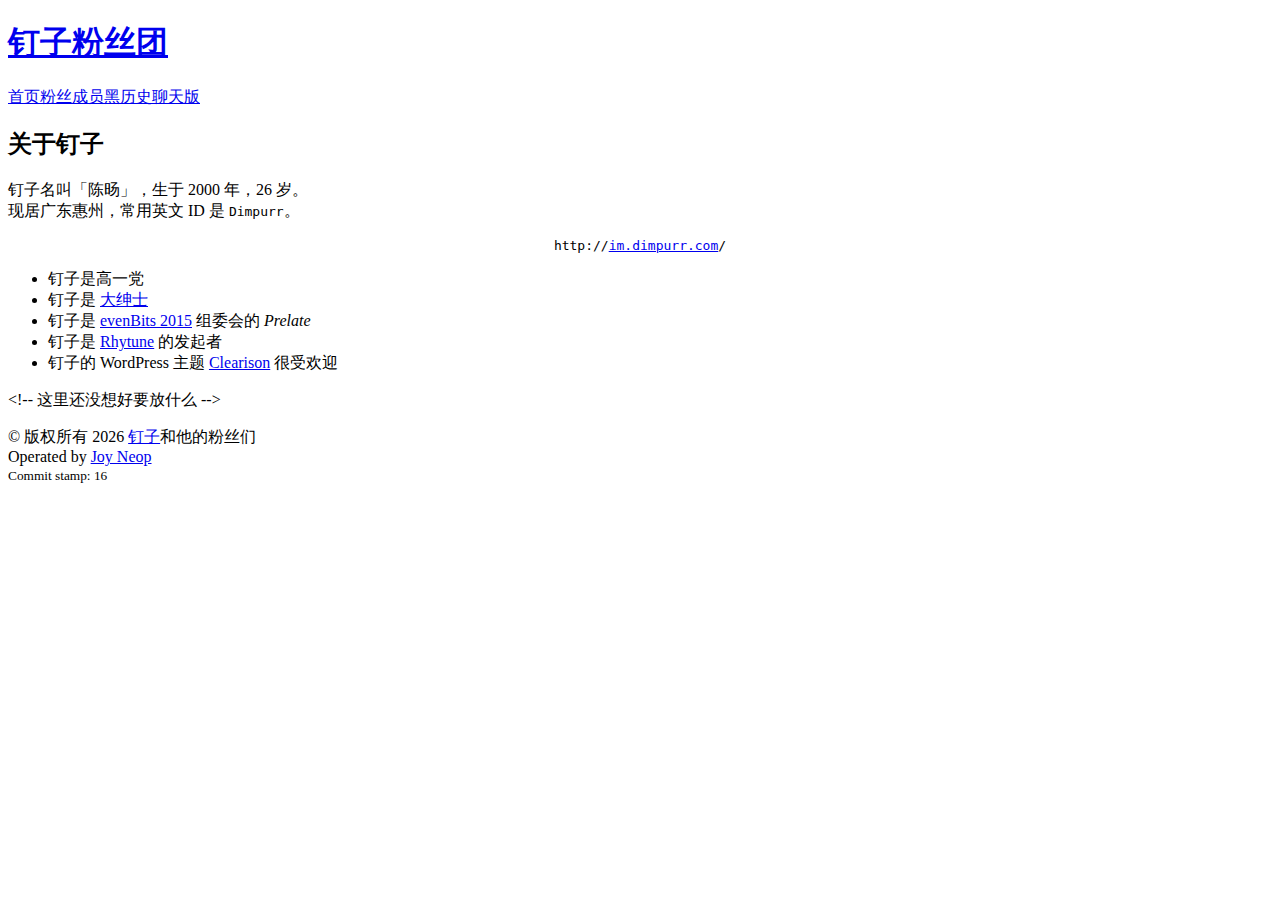
==== index.html @ 7dfb2317 "ad forum" ====
<!DOCTYPE html>
<html>
<head>
	<meta charset="utf-8" />
	<title>钉子粉丝团</title>
	<meta name="viewport" content="width=device-width, initial-scale=1">
	<!-- <base href="//dimbox.net/"></base> -->
	<link rel="stylesheet" type="text/css" href="/main.css">
	<link rel="shortcut icon" href="/favicon.jpg">
	<link rel="apple-touch-icon" href="/dimbox.png">
</head>
<body>
	<header>
		<div class="title-cont">
			<nav class="title">
				<div class="title-inner">
					<h1><a href="./">钉子粉丝团</a></h1>
					<div class="nav-links">
						<a class="page-now-on" id="nav-link-to-home" href="/">首页</a><a id="nav-link-to-fans-list" href="/members.html">粉丝成员</a><a id="nav-link-to-black-history" href="/too-young-too-simple.html">黑历史</a><a id="nav-link-to-bbs" href="/bbs/">聊天版</a>
					</div>
				</div>
			</nav>
		</div>
	</header>
	<div id="main">
		<div class="content">
			<section class="align-center section-first-child">
				<h2>关于钉子</h2>
				<p>钉子名叫「陈旸」，生于 2000 年，<script type="text/javascript">
				var age = Math.floor(((new Date()).getTime()-954374400000)/(1000*3600*24*365.24750001));
				document.write(age);
				</script> 岁。<br />现居广东惠州，常用英文 ID 是 <code>Dimpurr</code>。</p>
				<pre style="text-align:center;"><code>http://<a href="http://im.dimpurr.com/">im.dimpurr.com</a>/</code></pre>
			</section>
			<section class="align-center middle-sections">
				<ul>
					<li>钉子是高一党</li>
					<li>钉子是 <a target="_blank" href="http://blog.dimpurr.com/ex-hentai/">大绅士</a></li>
					<li>钉子是 <a target="_blank" href="http://2015.evenbits.org/real-index.html">evenBits 2015</a> 组委会的 <em>Prelate</em></li>
					<li>钉子是 <a target="_blank" href="http://rhytune.io/">Rhytune</a> 的发起者</li>
					<li>钉子的 WordPress 主题 <a target="_blank" href="http://blog.dimpurr.com/clearision/">Clearison</a> 很受欢迎</li>
				</ul>
			</section>
			<section class="align-center middle-sections">
				<p class="not-important">&lt;!-- 这里还没想好要放什么 --&gt;</p>
			</section>
		</div>
		<footer class="footer-cont">
			<div class="footer section-last-child">
				&copy; 版权所有 <script type="text/javascript">document.write((new Date()).getFullYear());</script> <a href="http://dimpurr.com/">钉子</a>和他的粉丝们<br />Operated by <a href="http://www.joyneop.com/">Joy Neop</a><br /><small class="not-important">Commit stamp: 16</small>
			</div>
		</footer>
	</div>
</body>
</html>
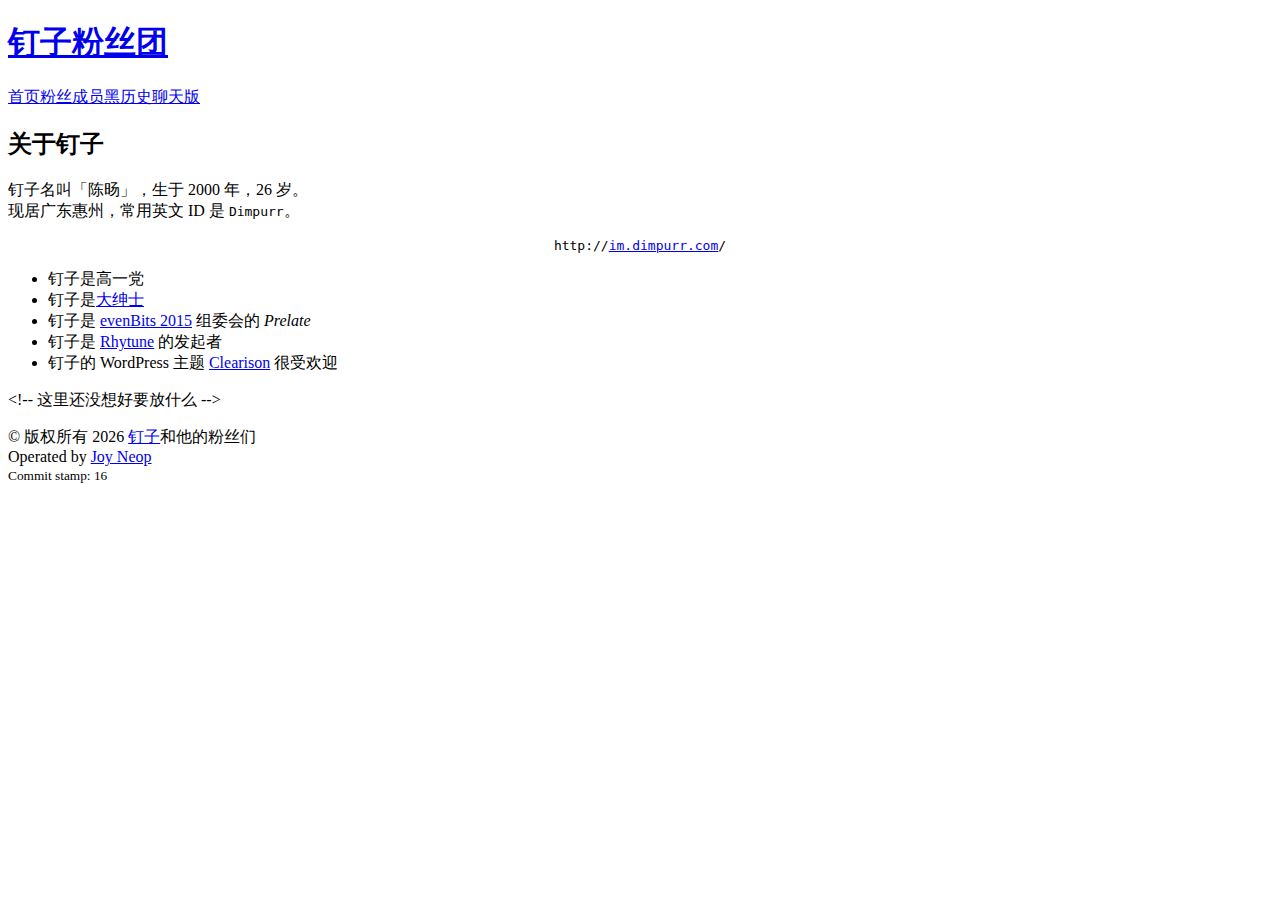
==== commit 11f4d62d: "typo fix: removed a space between kanji" ====
--- a/index.html
+++ b/index.html
@@ -27,7 +27,7 @@
 			<section class="align-center section-first-child">
 				<h2>关于钉子</h2>
 				<p>钉子名叫「陈旸」，生于 2000 年，<script type="text/javascript">
-				var age = Math.floor(((new Date()).getTime()-954374400000)/(1000*3600*24*365.24750001));
+				var age = Math.floor(((new Date()).getTime()-954374400000)/31556960640);
 				document.write(age);
 				</script> 岁。<br />现居广东惠州，常用英文 ID 是 <code>Dimpurr</code>。</p>
 				<pre style="text-align:center;"><code>http://<a href="http://im.dimpurr.com/">im.dimpurr.com</a>/</code></pre>
@@ -35,7 +35,7 @@
 			<section class="align-center middle-sections">
 				<ul>
 					<li>钉子是高一党</li>
-					<li>钉子是 <a target="_blank" href="http://blog.dimpurr.com/ex-hentai/">大绅士</a></li>
+					<li>钉子是<a target="_blank" href="http://blog.dimpurr.com/ex-hentai/">大绅士</a></li>
 					<li>钉子是 <a target="_blank" href="http://2015.evenbits.org/real-index.html">evenBits 2015</a> 组委会的 <em>Prelate</em></li>
 					<li>钉子是 <a target="_blank" href="http://rhytune.io/">Rhytune</a> 的发起者</li>
 					<li>钉子的 WordPress 主题 <a target="_blank" href="http://blog.dimpurr.com/clearision/">Clearison</a> 很受欢迎</li>
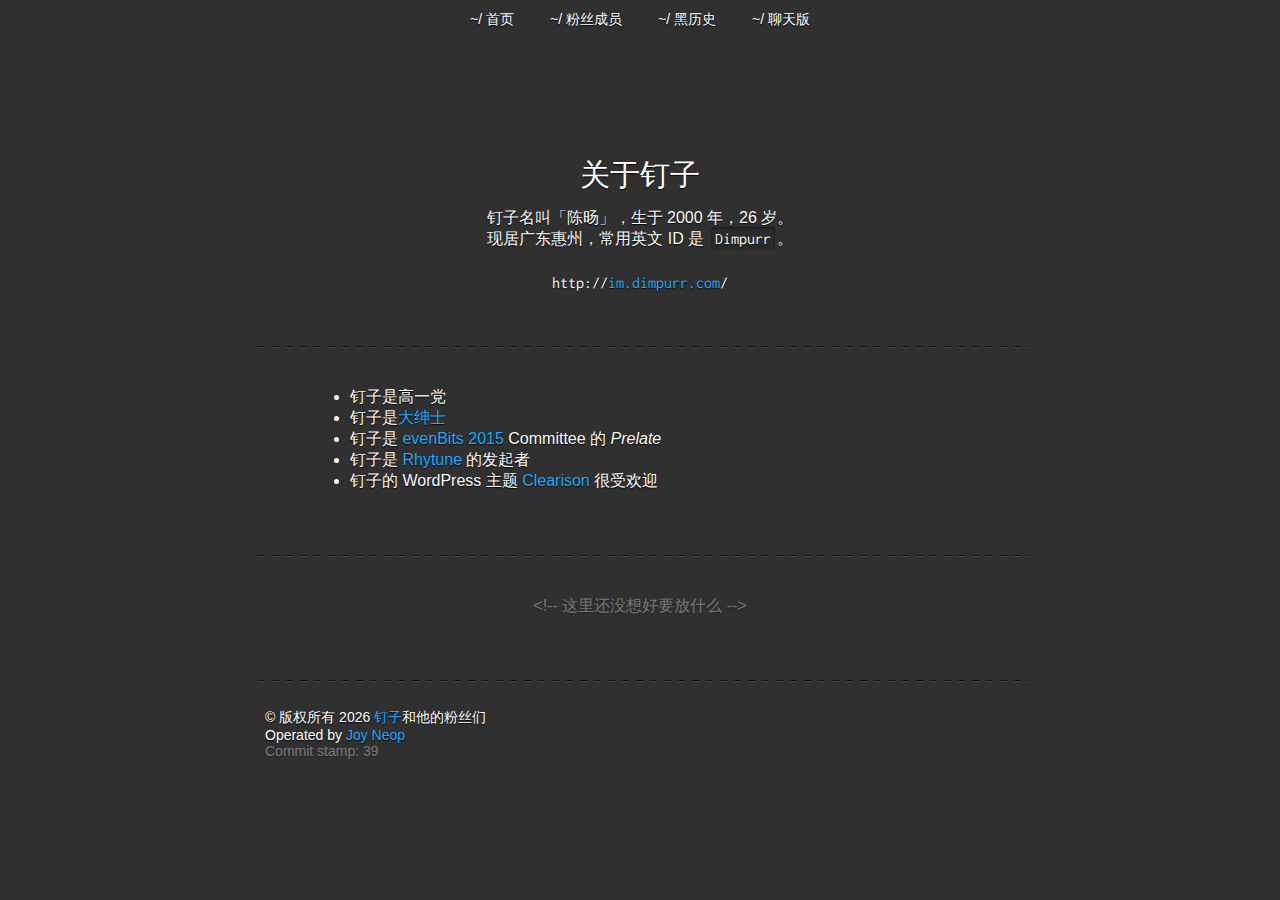
==== commit 23dd93df: "bug fix hmm" ====
--- a/index.html
+++ b/index.html
@@ -16,7 +16,7 @@
 				<div class="title-inner">
 					<h1><a href="./">钉子粉丝团</a></h1>
 					<div class="nav-links">
-						<a class="page-now-on" id="nav-link-to-home" href="/">首页</a><a id="nav-link-to-fans-list" href="/members.html">粉丝成员</a><a id="nav-link-to-black-history" href="/too-young-too-simple.html">黑历史</a><a id="nav-link-to-bbs" href="/bbs/">聊天版</a>
+						<a href="/">首页</a><a id="nav-link-to-fans-list" href="/members.html">粉丝成员</a><a id="nav-link-to-black-history" href="/too-young-too-simple.html">黑历史</a><a id="nav-link-to-bbs" href="/bbs/">聊天版</a>
 					</div>
 				</div>
 			</nav>
@@ -36,7 +36,7 @@
 				<ul>
 					<li>钉子是高一党</li>
 					<li>钉子是<a target="_blank" href="http://blog.dimpurr.com/ex-hentai/">大绅士</a></li>
-					<li>钉子是 <a target="_blank" href="http://2015.evenbits.org/real-index.html">evenBits 2015</a> 组委会的 <em>Prelate</em></li>
+					<li>钉子是 <a target="_blank" href="http://2015.evenbits.org/real-index.html">evenBits 2015</a> Committee 的 <em>Prelate</em></li>
 					<li>钉子是 <a target="_blank" href="http://rhytune.io/">Rhytune</a> 的发起者</li>
 					<li>钉子的 WordPress 主题 <a target="_blank" href="http://blog.dimpurr.com/clearision/">Clearison</a> 很受欢迎</li>
 				</ul>
@@ -47,9 +47,10 @@
 		</div>
 		<footer class="footer-cont">
 			<div class="footer section-last-child">
-				&copy; 版权所有 <script type="text/javascript">document.write((new Date()).getFullYear());</script> <a href="http://dimpurr.com/">钉子</a>和他的粉丝们<br />Operated by <a href="http://www.joyneop.com/">Joy Neop</a><br /><small class="not-important">Commit stamp: 16</small>
+				&copy; 版权所有 <script type="text/javascript">document.write((new Date()).getFullYear());</script> <a href="http://dimpurr.com/">钉子</a>和他的粉丝们<br />Operated by <a href="http://www.joyneop.com/">Joy Neop</a><br /><small class="not-important" id="commit-stamp"></small>
 			</div>
 		</footer>
 	</div>
+	<script type="text/javascript" src="/main.js"></script>
 </body>
 </html>--- a/main.css
+++ b/main.css
@@ -0,0 +1,205 @@
+@import url(/fonts/titillium-web.css);
+@import url(/fonts/inconsolata.css);
+
+* {
+	box-sizing: border-box;
+}
+a, a:link, a:visited {
+	color: #2AF;
+	text-decoration: none;
+}
+a:hover, a:active {
+	color: #2BF;
+	text-decoration: none;
+}
+body {
+	font-family: 'Source Sans Pro', 'Open Sans', 'Helvetica Neue', 'Helvetica Neue', Helvetica, 'Lucida Grande', Arial, 'Arial-Black', 'Arial Black', 'Arial Black', 'Hiragino Sans GB', 'Lantinghei SC', 'Lantinghei TC', 'Heiti SC', 'Microsoft YaHei UI', 'Microsoft YaHei', sans-serif;
+}
+pre, code {
+	font-family: Inconsolata, Menlo, monospace;
+}
+
+/* ------------------------------------------- */
+
+body {
+	font-size: 16px;
+	font-weight: 400;
+	color: #FAFAFA;
+	background: #303030;
+	text-shadow: rgba(0, 0, 0, 0.88) 0 1px 1px;
+
+	padding: 0;
+	margin: 0;
+}
+header {
+	margin: 0 auto;
+}
+@media screen and (min-width: 768px) {
+	header {
+		padding: 0 0 4em;
+	}
+}
+.title-cont {
+}
+.title {
+}
+.title-inner {
+	max-width: 780px;
+	margin: 0 auto;
+}
+.nav-links {
+	font-weight: 200;
+	text-align: center;
+
+	padding: 0;
+	margin: 0;
+}
+.nav-links a {
+	display: inline-block;
+	height: 42px;
+}
+@media screen and (min-width: 768px) {
+	.nav-links a {
+		font-size: 14px;
+		padding: 11px 18px 0;
+	}
+}
+@media screen and (max-width: 767px) {
+	.nav-links a {
+		font-size: 12px;
+		padding: 11px 10px 0;
+	}
+}
+.nav-links .page-now-on {
+	border-bottom: 1px solid #121212;
+	box-shadow: #404040 0 1px 0 0;
+}
+.title h1 > a, .nav-links a:link, .nav-links a:visited, .nav-links a:hover, .nav-links a:active {
+	color: #FFF;
+	text-decoration: none;
+}
+.nav-links a::before {
+	content: "~/ ";
+}
+.nav-links a::after {
+	font-size: 0.75em;
+	/*content: " \\n";*/
+	
+}
+.nav-links a:hover {
+	background: rgba(0, 0, 0, 0.24);
+	border: none;
+	box-shadow: rgba(0, 0, 0, 0.123) 0 1px 3px 0 inset;
+}
+header h1 {
+	font-size: 22px;
+	font-weight: 300;
+	text-align: center;
+
+	display: none;
+	float: left;
+	padding: 4px 15px 0 0;
+	margin: 0;
+}
+header h1::before {
+	content: "# ";
+}
+header p {
+	line-height: 1.45em;
+	padding: 10px 0;
+}
+section {
+	max-width: 780px;
+	padding: 40px 15px;
+	margin: 0 auto;
+	overflow: hidden;
+}
+.middle-sections {
+	background: -webkit-linear-gradient(left, rgba(0, 0, 0, 0) 25%, #454545 25%, #454545 75%, rgba(0, 0, 0, 0) 75%) repeat-x top, -webkit-linear-gradient(left, rgba(0, 0, 0, 0) 25%, #121212 25%, #121212 75%, rgba(0, 0, 0, 0) 75%) repeat-x bottom;
+	background-size: 14px 1px;
+	background-position: top center, bottom center;
+}
+.section-last-child {
+	background: -webkit-linear-gradient(left, rgba(0, 0, 0, 0) 25%, #454545 25%, #454545 75%, rgba(0, 0, 0, 0) 75%) repeat-x top;
+	background-size: 14px 1px;
+	background-position: top center;
+}
+.section-first-child {
+	background: -webkit-linear-gradient(left, rgba(0, 0, 0, 0) 25%, #121212 25%, #121212 75%, rgba(0, 0, 0, 0) 75%) repeat-x bottom;
+	background-size: 14px 1px;
+	background-position: bottom center;
+}
+section p {
+}
+.not-important {
+	opacity: 0.35;
+}
+section.align-center h2 {
+	text-align: center;
+}
+section.align-center h3 {
+	text-align: center;
+}
+section.align-center p {
+	text-align: center;
+
+	max-width: 700px;
+	margin: 0 auto 1.5em;
+}
+section.align-center ul {
+	max-width: 660px;
+	margin: 0 auto 1.5em;
+}
+section.align-center .name-list {
+	padding: 0;
+	margin: 1.5em auto;
+}
+section.align-center .name-list li {
+	text-align: center;
+
+	display: block;
+	padding: 2px 0;
+}
+section p > code {
+	background: rgba(0, 0, 0, 0.12);
+	border-radius: 3px;
+	box-shadow: rgba(0, 0, 0, 0.55) 0 1px 2px 0 inset;
+
+	padding: 3px 4px;
+	margin: 0 2px;
+}
+section h2 {
+	font-size: 30px;
+	font-weight: 400;
+	line-height: 42px;
+	color: #FFF;
+	text-transform: uppercase;
+	padding: 8px 0 0;
+	margin: 0 0 12px 0;
+}
+section h2:hover {
+}
+#nav {
+	text-align: center;
+}
+.footer-cont {
+	font-size: 14px;
+}
+.footer {
+	color: #FFF;
+
+	max-width: 780px;
+	padding: 2em 15px;
+	margin: 0 auto;
+}
+.footer small {
+	font-size: 1em;
+	font-weight: 400;
+}
+
+/* ------------------------------------------- */
+
+.horizontal-paddingless {
+	padding-left: 0;
+	padding-right: 0;
+}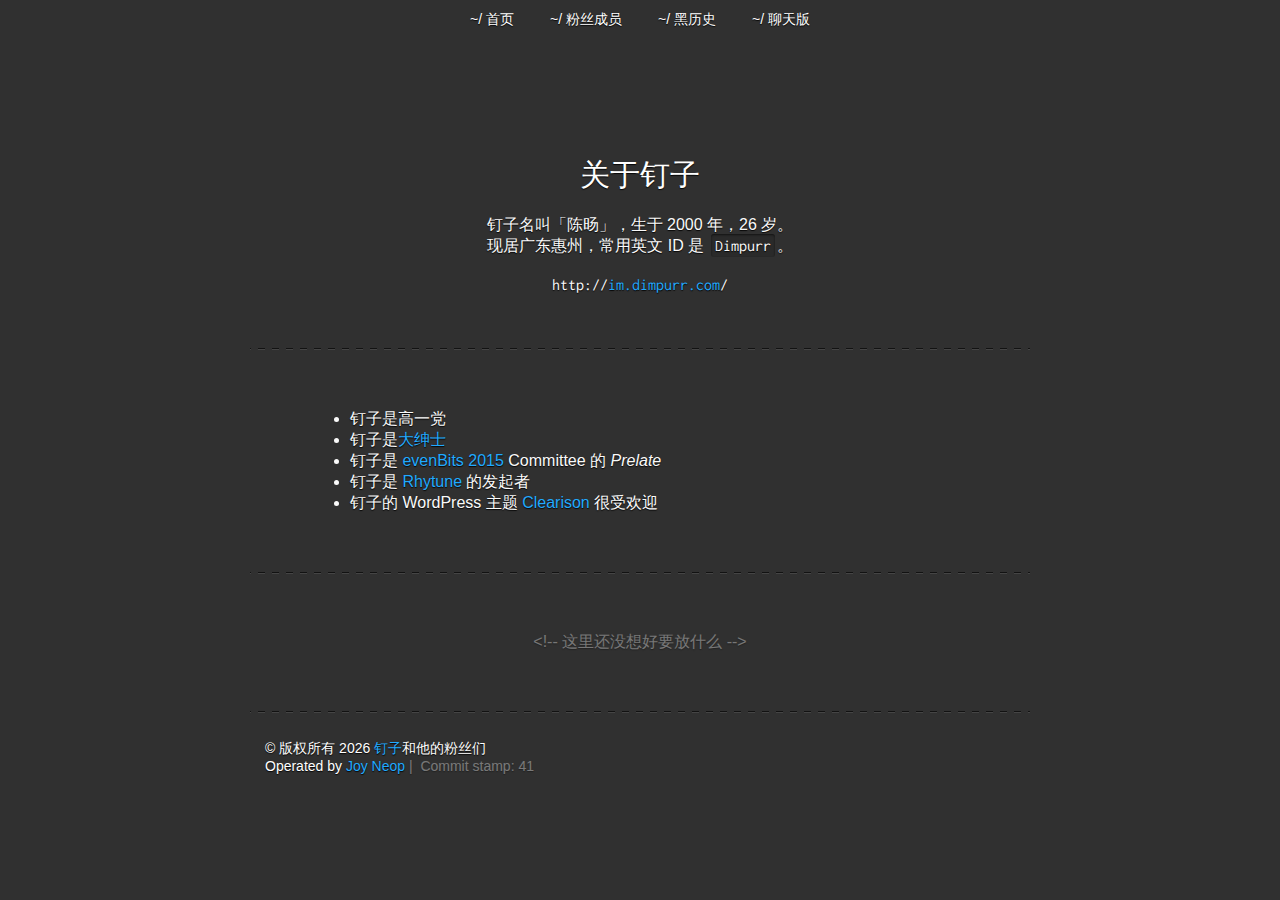
==== commit 34ff09f3: "hmm" ====
--- a/index.html
+++ b/index.html
@@ -47,7 +47,7 @@
 		</div>
 		<footer class="footer-cont">
 			<div class="footer section-last-child">
-				&copy; 版权所有 <script type="text/javascript">document.write((new Date()).getFullYear());</script> <a href="http://dimpurr.com/">钉子</a>和他的粉丝们<br />Operated by <a href="http://www.joyneop.com/">Joy Neop</a><br /><small class="not-important" id="commit-stamp"></small>
+				&copy; 版权所有 <script type="text/javascript">document.write((new Date()).getFullYear());</script> <a href="http://dimpurr.com/">钉子</a>和他的粉丝们<br />Operated by <a href="http://www.joyneop.com/">Joy Neop</a> <small class="not-important" id="commit-stamp"></small>
 			</div>
 		</footer>
 	</div>
--- a/main.css
+++ b/main.css
@@ -1,22 +1,22 @@
-@import url(/fonts/titillium-web.css);
+@import url(/fonts/source-sans-pro.css);
 @import url(/fonts/inconsolata.css);
 
 * {
 	box-sizing: border-box;
+}
+body {
+	font-family: 'Source Sans Pro', 'Open Sans', 'Helvetica Neue', 'Helvetica Neue', Helvetica, 'Lucida Grande', Arial, 'Arial-Black', 'Arial Black', 'Arial Black', 'Hiragino Sans GB', 'Lantinghei SC', 'Lantinghei TC', 'Heiti SC', 'Microsoft YaHei UI', 'Microsoft YaHei', sans-serif;
+}
+pre, code {
+	font-family: Inconsolata, Menlo, monospace;
 }
 a, a:link, a:visited {
 	color: #2AF;
 	text-decoration: none;
 }
 a:hover, a:active {
-	color: #2BF;
 	text-decoration: none;
-}
-body {
-	font-family: 'Source Sans Pro', 'Open Sans', 'Helvetica Neue', 'Helvetica Neue', Helvetica, 'Lucida Grande', Arial, 'Arial-Black', 'Arial Black', 'Arial Black', 'Hiragino Sans GB', 'Lantinghei SC', 'Lantinghei TC', 'Heiti SC', 'Microsoft YaHei UI', 'Microsoft YaHei', sans-serif;
-}
-pre, code {
-	font-family: Inconsolata, Menlo, monospace;
+	border-bottom: 1px solid #2AF;
 }
 
 /* ------------------------------------------- */
@@ -55,6 +55,7 @@
 	margin: 0;
 }
 .nav-links a {
+	border: none;
 	display: inline-block;
 	height: 42px;
 }
@@ -70,13 +71,13 @@
 		padding: 11px 10px 0;
 	}
 }
+.title h1 > a, .nav-links a:link, .nav-links a:visited, .nav-links a:hover, .nav-links a:active {
+	color: #FFF;
+	text-decoration: none;
+}
 .nav-links .page-now-on {
 	border-bottom: 1px solid #121212;
 	box-shadow: #404040 0 1px 0 0;
-}
-.title h1 > a, .nav-links a:link, .nav-links a:visited, .nav-links a:hover, .nav-links a:active {
-	color: #FFF;
-	text-decoration: none;
 }
 .nav-links a::before {
 	content: "~/ ";
@@ -144,15 +145,15 @@
 	text-align: center;
 
 	max-width: 700px;
-	margin: 0 auto 1.5em;
+	margin: 1.2em auto;
 }
 section.align-center ul {
 	max-width: 660px;
-	margin: 0 auto 1.5em;
+	margin: 1.2em auto;
 }
 section.align-center .name-list {
 	padding: 0;
-	margin: 1.5em auto;
+	margin: 1.2em auto;
 }
 section.align-center .name-list li {
 	text-align: center;
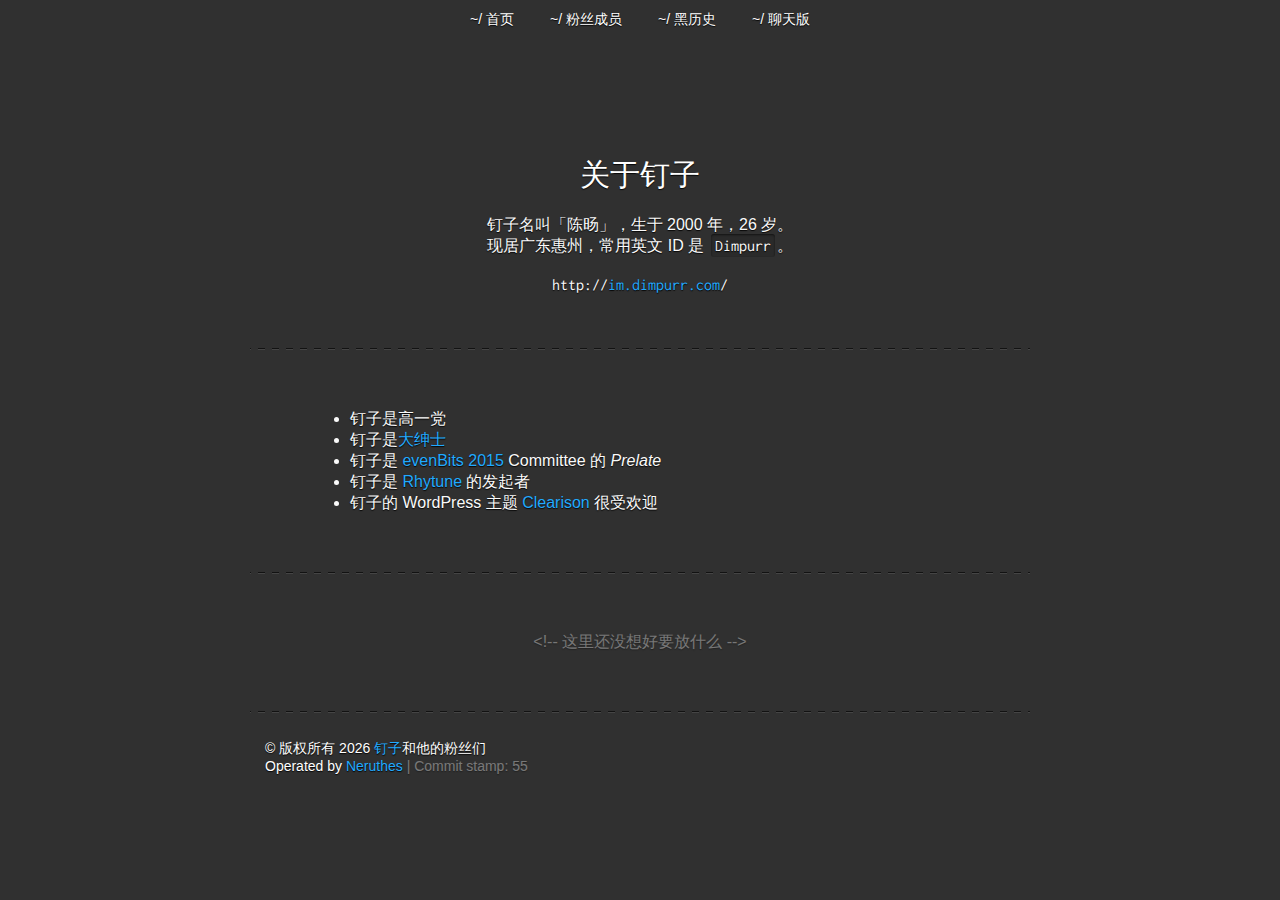
==== commit a435dc05: "Regular update '2022-04-14T13:04:33+00:00'" ====
--- a/index.html
+++ b/index.html
@@ -27,7 +27,7 @@
 			<section class="align-center section-first-child">
 				<h2>关于钉子</h2>
 				<p>钉子名叫「陈旸」，生于 2000 年，<script type="text/javascript">
-				var age = Math.floor(((new Date()).getTime()-954374400000)/31556960640);
+				var age = Math.floor(((new Date()).getTime()-954541800000)/31556960640);
 				document.write(age);
 				</script> 岁。<br />现居广东惠州，常用英文 ID 是 <code>Dimpurr</code>。</p>
 				<pre style="text-align:center;"><code>http://<a href="http://im.dimpurr.com/">im.dimpurr.com</a>/</code></pre>
@@ -47,10 +47,10 @@
 		</div>
 		<footer class="footer-cont">
 			<div class="footer section-last-child">
-				&copy; 版权所有 <script type="text/javascript">document.write((new Date()).getFullYear());</script> <a href="http://dimpurr.com/">钉子</a>和他的粉丝们<br />Operated by <a href="http://www.joyneop.com/">Joy Neop</a> <small class="not-important" id="commit-stamp"></small>
+				&copy; 版权所有 <script type="text/javascript">document.write((new Date()).getFullYear());</script> <a href="http://dimpurr.com/">钉子</a>和他的粉丝们<br />Operated by <a href="http://neruthes.xyz/">Neruthes</a> <small class="not-important" id="commit-stamp"></small>
 			</div>
 		</footer>
 	</div>
 	<script type="text/javascript" src="/main.js"></script>
 </body>
-</html>+</html>
